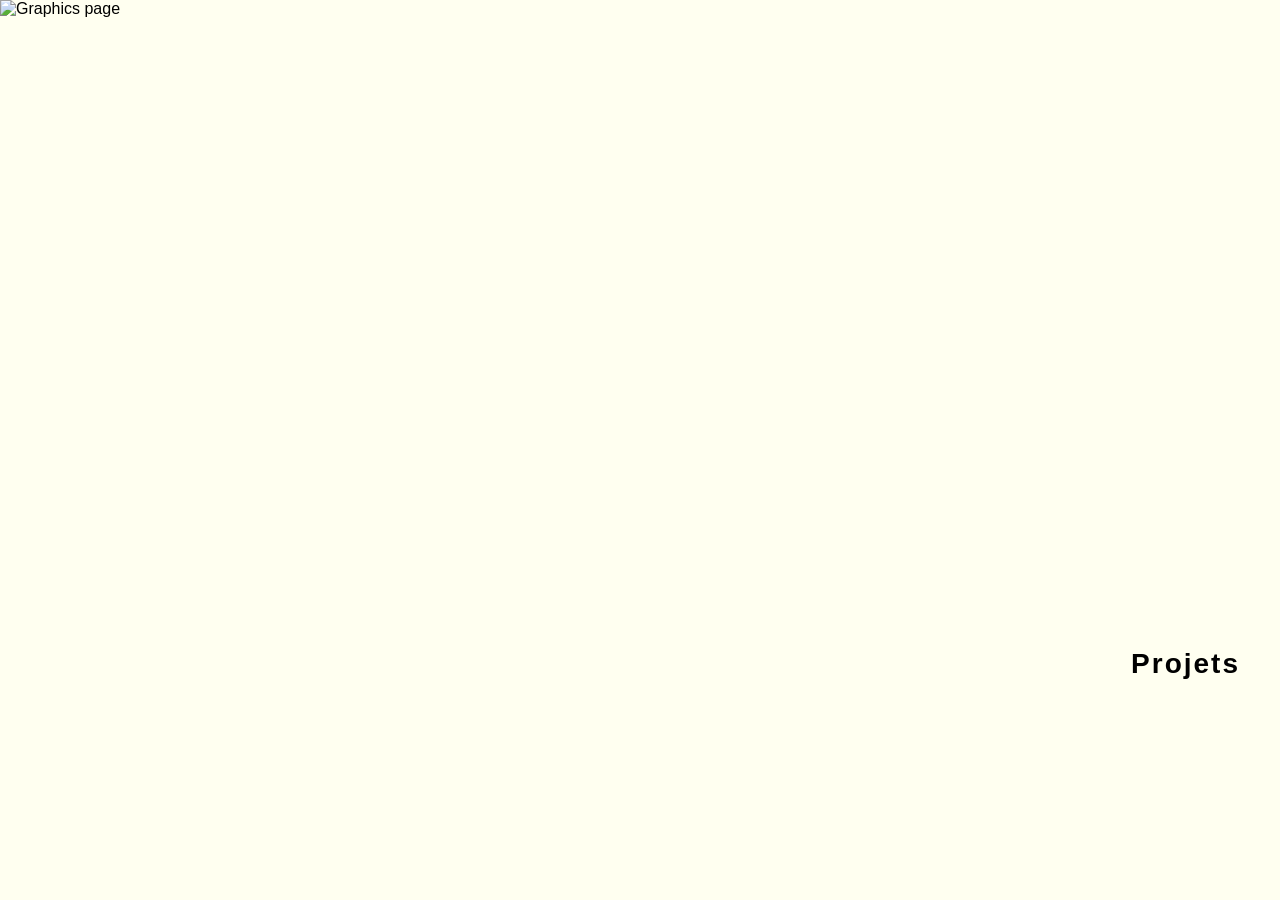
==== graphics-part.html @ 1b8ebc3f "Rename graphics.html to graphics-part.html" ====
<!DOCTYPE html>
<html lang="fr">
<head>
<meta charset="UTF-8">
<meta name="viewport" content="width=device-width, initial-scale=1.0">
<title>Graphics Part – Axel Cormon</title>

<style>

html,body{
    margin:0;
    padding:0;
    background:ivory;
    font-family:Arial, sans-serif;
}

/* Image principale */
.page-image{
    width:100%;
    height:auto;
    display:block;
}

/* Lien projets */
.projets-link{
    position:fixed;
    right:40px;

    /* Ajuste cette valeur pour tomber exactement en face de "Cours :" */
    top:72vh;

    font-size:28px;
    font-weight:700;
    color:black;
    text-decoration:none;
    letter-spacing:2px;

    transition:all 0.25s ease;
}

/* effet hover */
.projets-link:hover{
    transform:translateX(-6px);
    opacity:0.6;
}

</style>
</head>

<body>

<!-- image qui constitue toute la page -->
<img src="image/graphics-page.png" class="page-image" alt="Graphics page">

<!-- bouton projets -->
<a href="projets.html" class="projets-link">Projets</a>

</body>
</html>
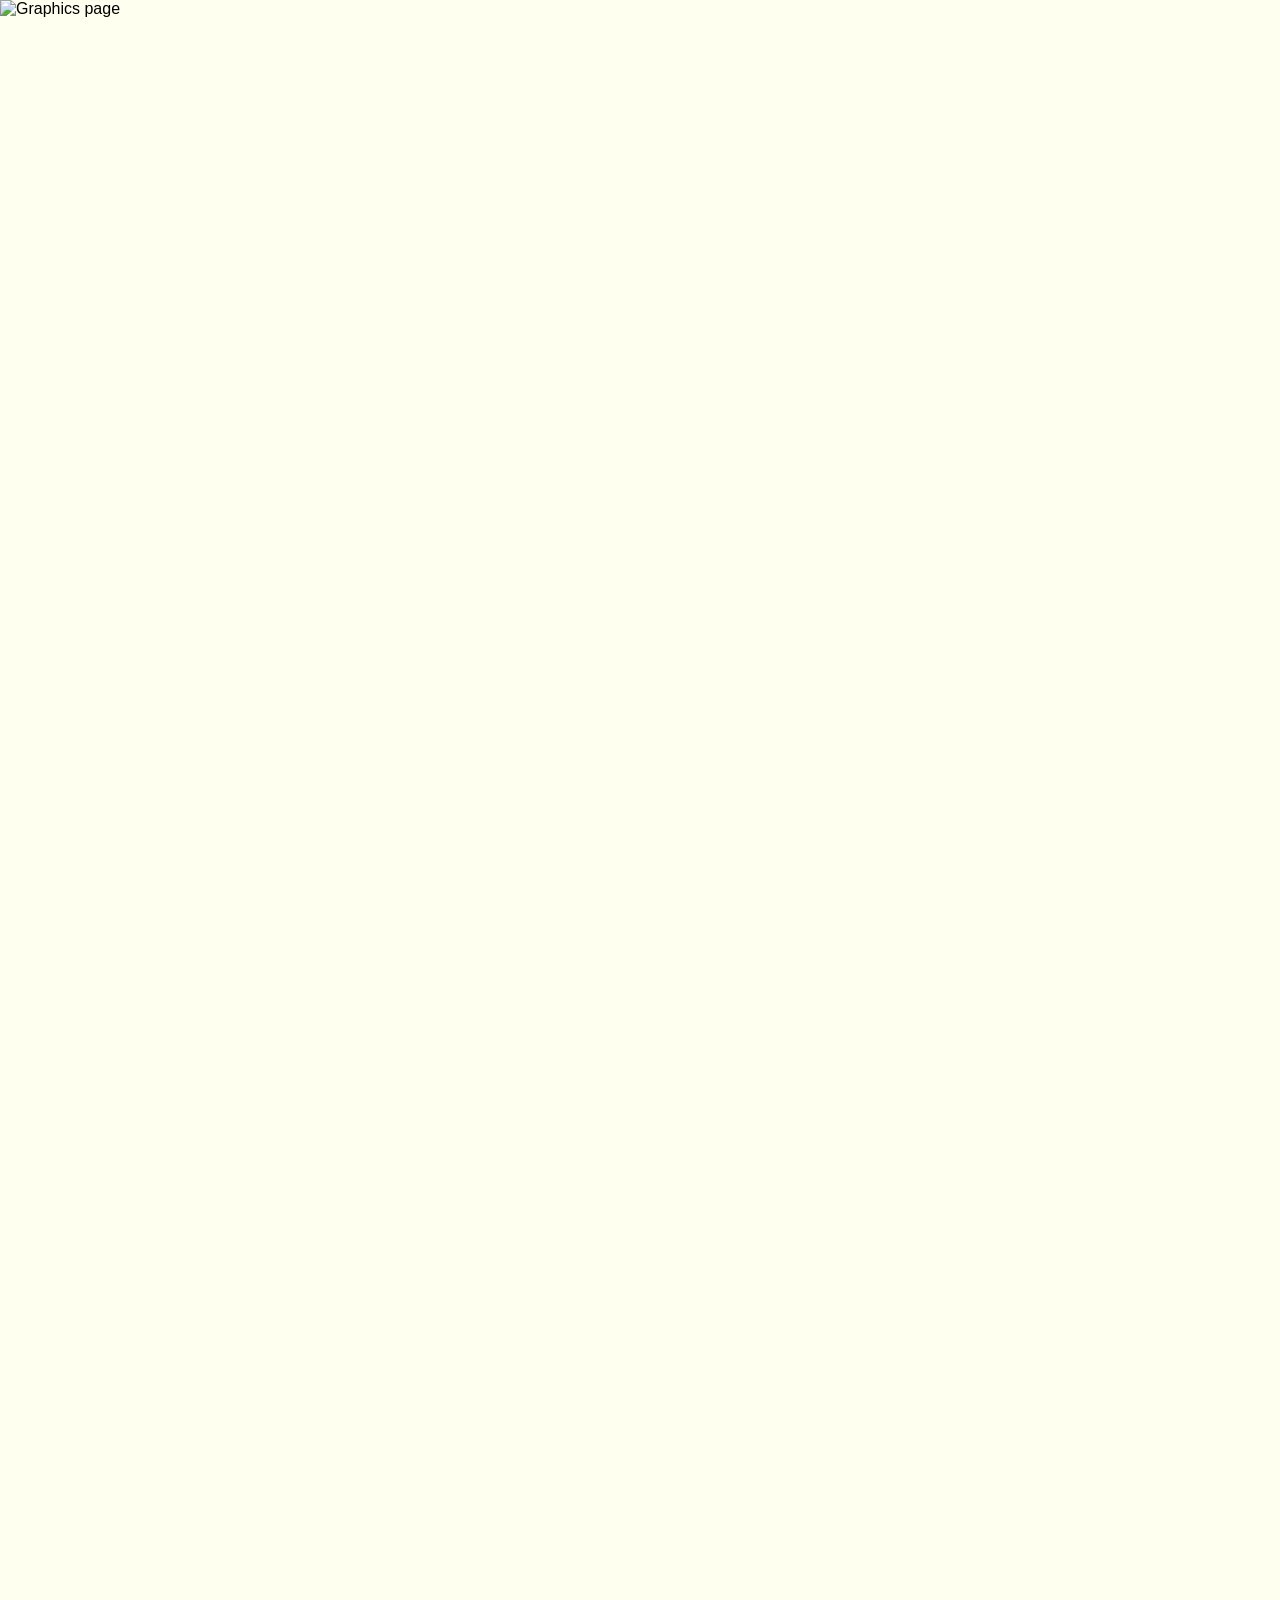
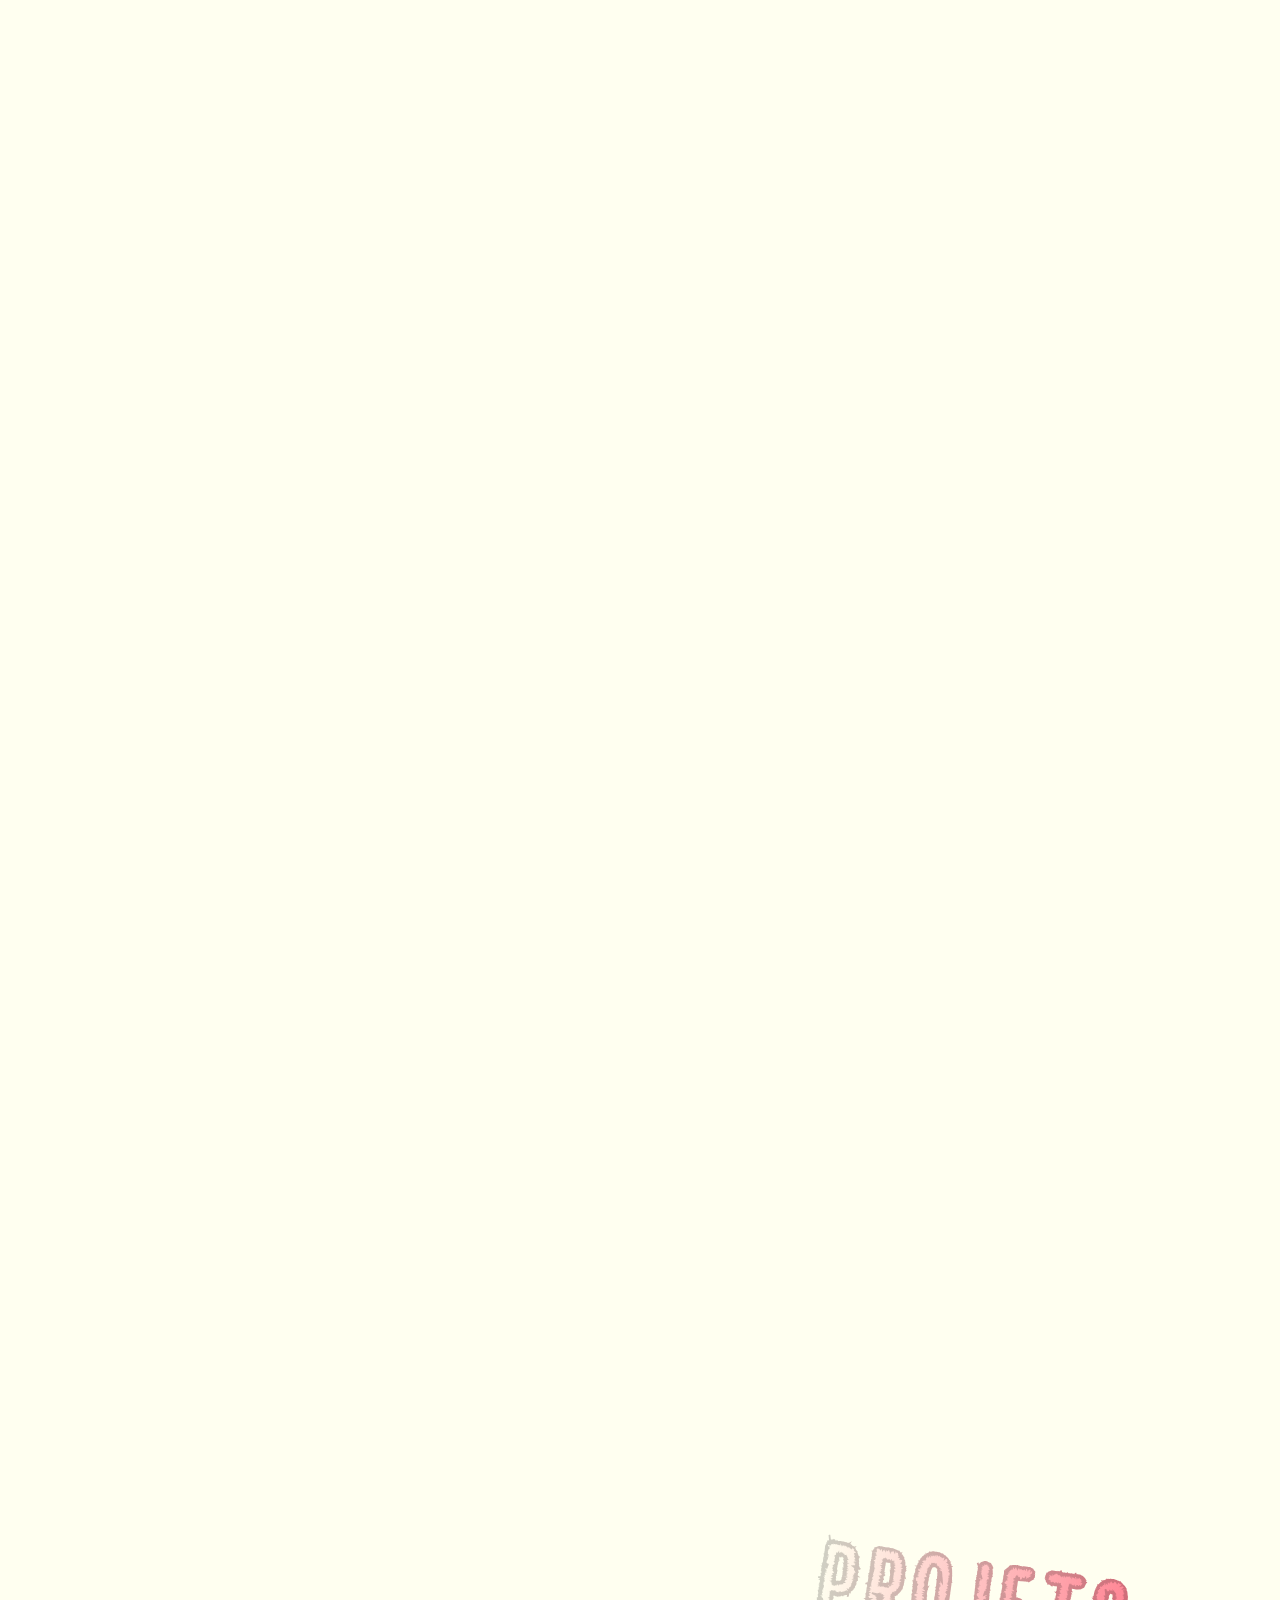
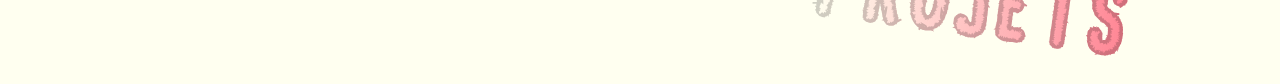
==== commit a18acfcb: "Add files via upload" ====
--- a/graphics-part.html
+++ b/graphics-part.html
@@ -6,42 +6,88 @@
 <title>Graphics Part – Axel Cormon</title>
 
 <style>
-
-html,body{
-    margin:0;
-    padding:0;
-    background:ivory;
-    font-family:Arial, sans-serif;
+/* Intégration de la police */
+@font-face {
+    font-family: "CafeFrancoise";
+    src: url("fonts/CafeFrancoise.woff2") format("woff2");
+    font-weight: normal;
+    font-style: normal;
 }
 
-/* Image principale */
-.page-image{
-    width:100%;
-    height:auto;
-    display:block;
+html, body {
+    margin: 0;
+    padding: 0;
+    background: ivory;
+    font-family: Arial, sans-serif;
 }
 
-/* Lien projets */
-.projets-link{
-    position:fixed;
-    right:40px;
-
-    /* Ajuste cette valeur pour tomber exactement en face de "Cours :" */
-    top:72vh;
-
-    font-size:28px;
-    font-weight:700;
-    color:black;
-    text-decoration:none;
-    letter-spacing:2px;
-
-    transition:all 0.25s ease;
+.page-image {
+    width: 100%;
+    height: auto;
+    display: block;
 }
 
-/* effet hover */
-.projets-link:hover{
-    transform:translateX(-6px);
-    opacity:0.6;
+/* Lien Projets */
+.projets-link {
+    position: absolute;
+    right: 13%;
+    top: 349.5%; 
+    
+    scale: 1.15;
+    font-size: 70px;
+    font-weight: 700;
+    text-decoration: none;
+    letter-spacing: 8px;
+    font-family: "CafeFrancoise", cursive;
+    rotate: 7.75deg;
+
+    /* État par défaut : Texte transparent avec contour animé */
+    color: transparent;
+    -webkit-text-stroke: 1.5px #0000002f; /* Contour fixe très léger */
+    
+    /* Dégradé qui sert de "trait" mobile */
+    background: linear-gradient(to right, 
+        transparent 0%, 
+        #ff0836 100%, 
+        #ff0836 100%, 
+        transparent 0%, 
+        transparent 0%
+    );
+    background-size: 200% 100%;
+    -webkit-background-clip: text;
+    background-clip: text;
+
+    /* Animation du trait en continu */
+    animation: outlineSweep 3s infinite linear;
+
+    /* Transition fluide pour le hover */
+    transition: 
+        scale 0.3s cubic-bezier(0.175, 0.885, 0.32, 1.275),
+        translate 0.3s cubic-bezier(0.175, 0.885, 0.32, 1.275),
+        letter-spacing 0.3s ease,
+        text-shadow 0.3s ease;
+}
+
+/* Animation du trait qui parcourt les lettres */
+@keyframes outlineSweep {
+    0% { background-position: 200% 0; }
+    100% { background-position: -200% 0; }
+}
+
+/* --- EFFET HOVER --- */
+.projets-link:hover {
+    animation: none; /* Stop le parcours du trait */
+    background: none;
+    -webkit-background-clip: initial;
+    background-clip: initial;
+    
+    scale: 1.15;
+    translate: 0 -5px;
+    letter-spacing: 8px;
+    
+    color: transparent;
+    -webkit-text-stroke: 2px black; /* Contour plus marqué */
+    text-shadow: 6px 6px 0px #ff0836; /* Ombre néo-brutaliste */
 }
 
 </style>
@@ -49,11 +95,9 @@
 
 <body>
 
-<!-- image qui constitue toute la page -->
-<img src="image/graphics-page.png" class="page-image" alt="Graphics page">
+<img src="https://i.imgur.com/1gp3aFe.jpeg" class="page-image" alt="Graphics page">
 
-<!-- bouton projets -->
 <a href="projets.html" class="projets-link">Projets</a>
 
 </body>
-</html>
+</html>
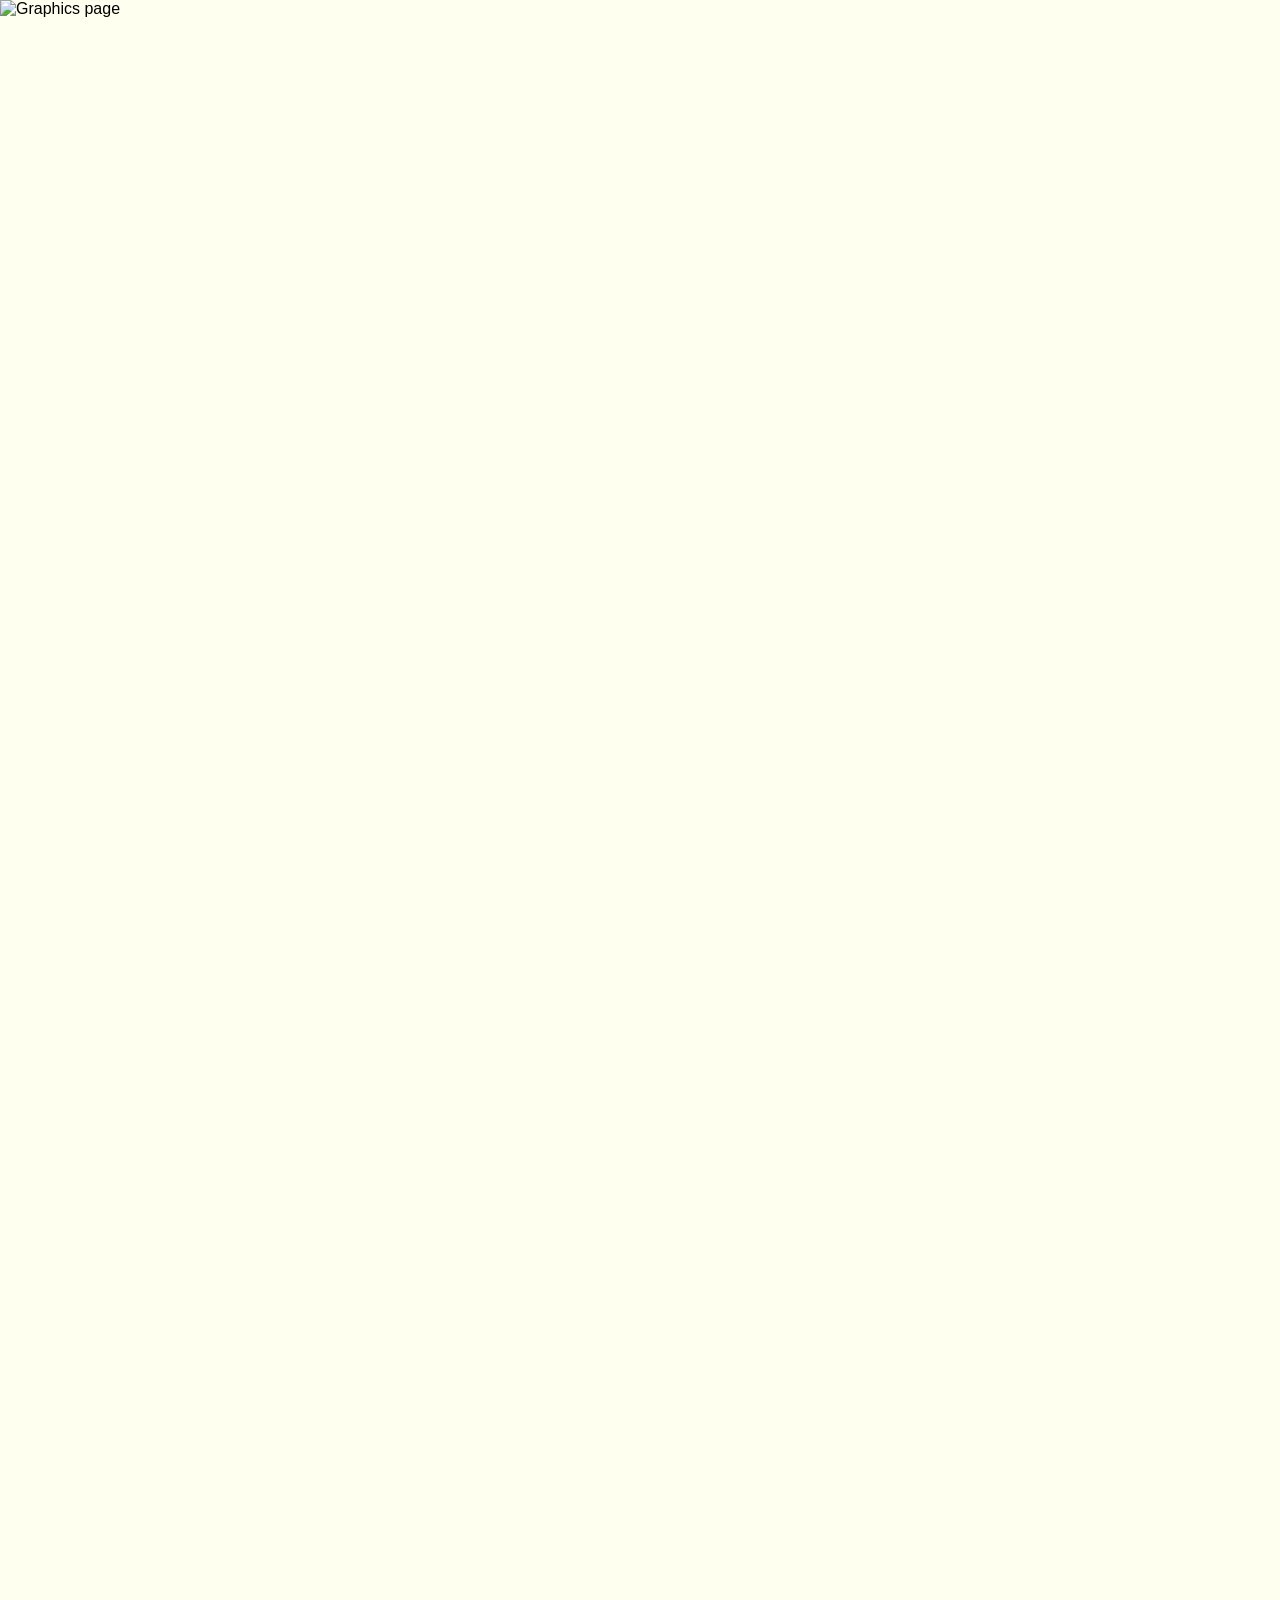
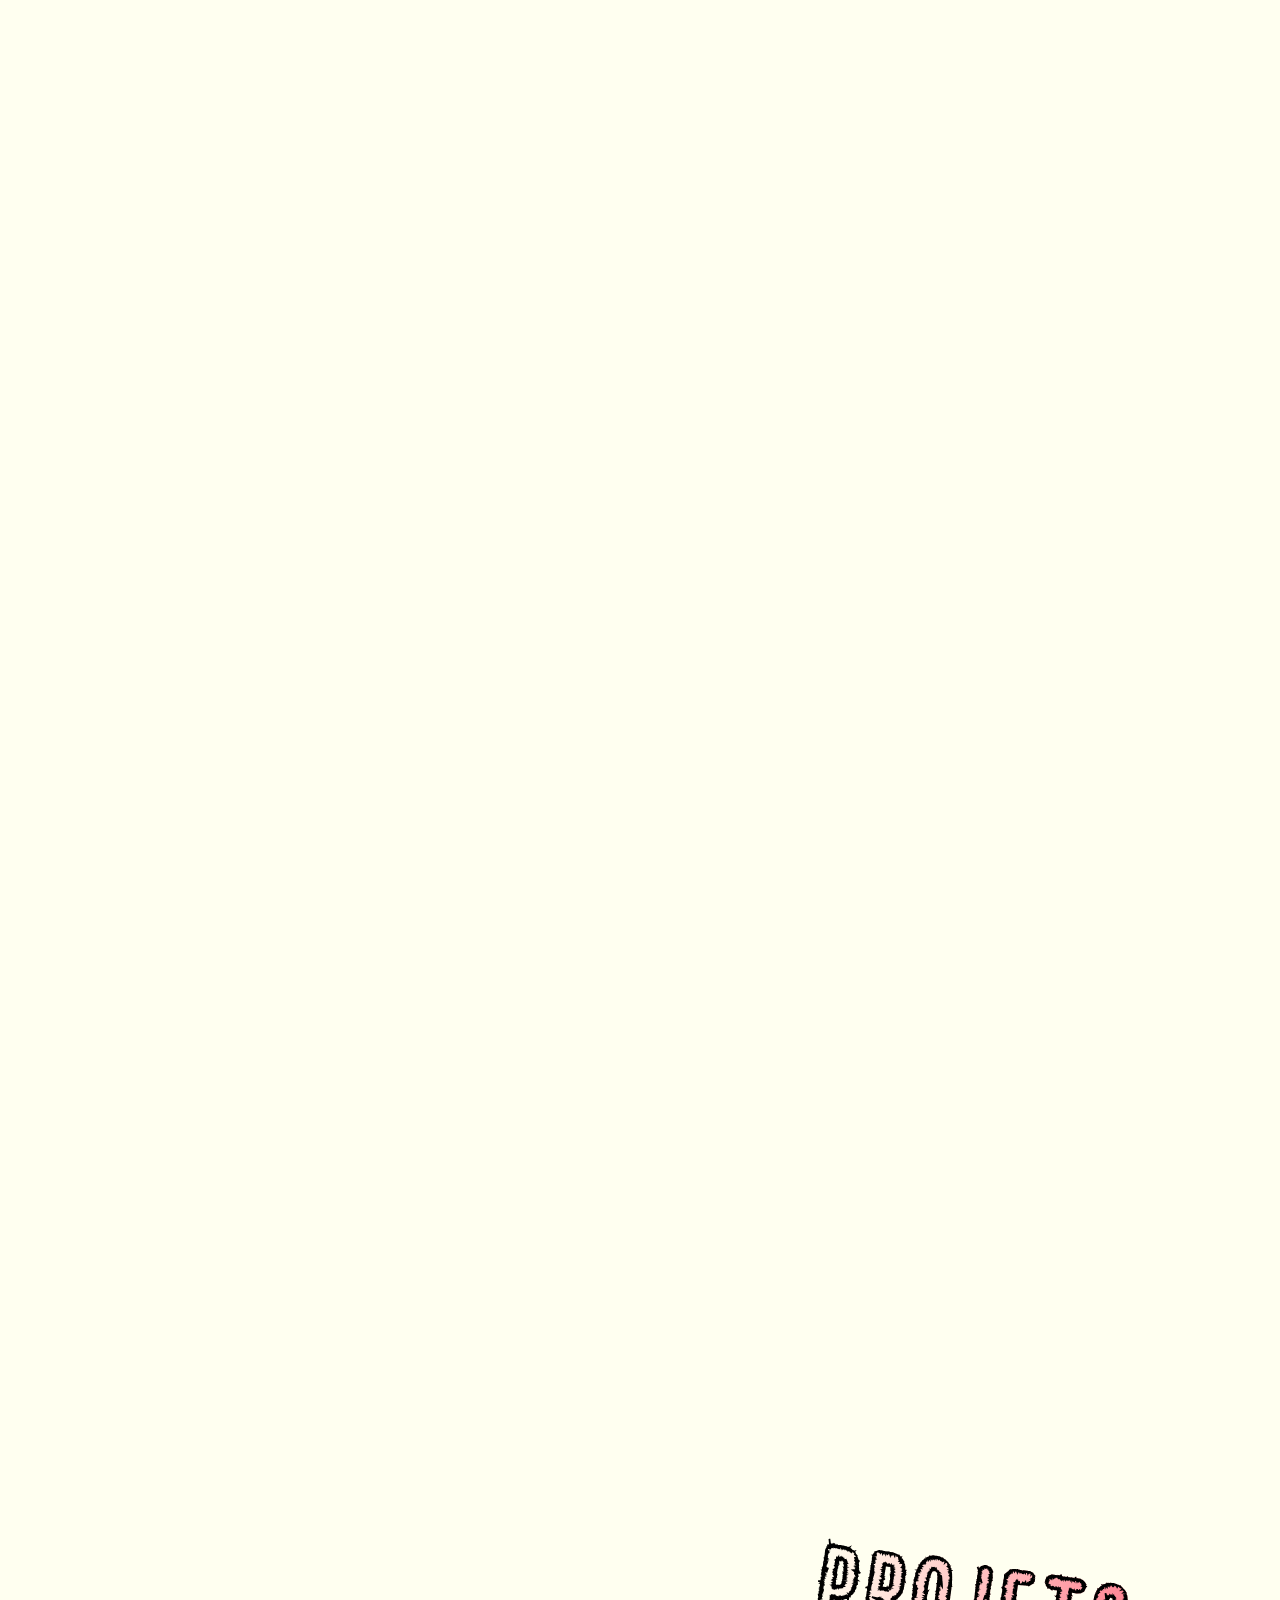
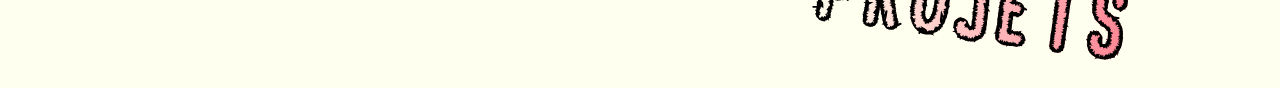
==== commit e9f3cf51: "Add files via upload" ====
--- a/graphics-part.html
+++ b/graphics-part.html
@@ -31,7 +31,7 @@
 .projets-link {
     position: absolute;
     right: 13%;
-    top: 349.5%; 
+    top: 350%; 
     
     scale: 1.15;
     font-size: 70px;
@@ -43,7 +43,7 @@
 
     /* État par défaut : Texte transparent avec contour animé */
     color: transparent;
-    -webkit-text-stroke: 1.5px #0000002f; /* Contour fixe très léger */
+    -webkit-text-stroke: 1.5px #000000; /* Contour fixe très léger */
     
     /* Dégradé qui sert de "trait" mobile */
     background: linear-gradient(to right, 
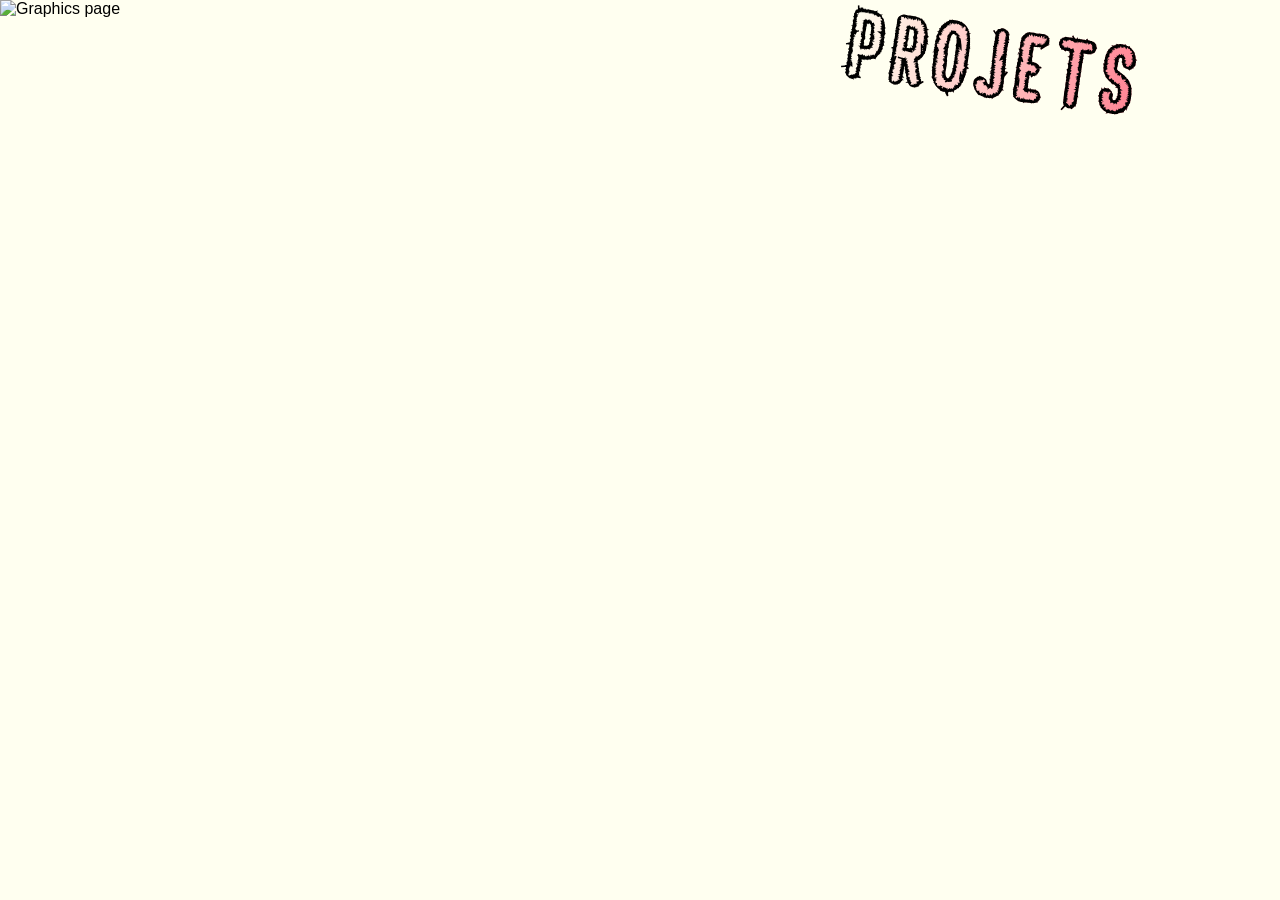
==== commit 6110e7e4: "Add files via upload" ====
--- a/graphics-part.html
+++ b/graphics-part.html
@@ -21,29 +21,44 @@
     font-family: Arial, sans-serif;
 }
 
+/* 1. LE CONTENEUR CRUCIAL */
+.relative-container {
+    position: relative;
+    width: 100%;
+}
+
 .page-image {
     width: 100%;
     height: auto;
     display: block;
 }
 
-/* Lien Projets */
+/* 2. LE LIEN FLUIDE */
 .projets-link {
     position: absolute;
-    right: 13%;
-    top: 350%; 
+    right: 12.4%;
     
-    scale: 1.15;
-    font-size: 70px;
+    /* ⚠️ ATTENTION : J'ai remplacé 350% par 80%. 
+       Avec le nouveau conteneur, 100% correspond au tout bas de l'image. 
+       Ajuste ce pourcentage (ex: 75%, 82%...) pour le placer pile où tu veux ! */
+    top: 76.3%; 
+    
+    /* La taille du texte s'adapte à la largeur de l'écran (5vw = 5% de l'écran) */
+    font-size: 5vw; 
+    
     font-weight: 700;
     text-decoration: none;
-    letter-spacing: 8px;
     font-family: "CafeFrancoise", cursive;
     rotate: 7.75deg;
+    scale: 1;
+
+    /* Utilisation de "em" pour que l'espacement s'adapte à la taille du texte */
+    letter-spacing: 0.12em; 
+    scale: 1.15;
 
     /* État par défaut : Texte transparent avec contour animé */
     color: transparent;
-    -webkit-text-stroke: 1.5px #000000; /* Contour fixe très léger */
+    -webkit-text-stroke: 0.02em #000000; /* Remplace les 1.5px */
     
     /* Dégradé qui sert de "trait" mobile */
     background: linear-gradient(to right, 
@@ -82,12 +97,12 @@
     background-clip: initial;
     
     scale: 1.15;
-    translate: 0 -5px;
-    letter-spacing: 8px;
+    translate: 0 -0.1em; /* Remplace les -5px par du relatif */
+    letter-spacing: 0.12em; /* Remplace les 8px */
     
     color: transparent;
-    -webkit-text-stroke: 2px black; /* Contour plus marqué */
-    text-shadow: 6px 6px 0px #ff0836; /* Ombre néo-brutaliste */
+    -webkit-text-stroke: 0.03em black; /* Remplace les 2px */
+    text-shadow: 0.08em 0.08em 0px #ff0836; /* Remplace les 6px 6px (ombre néo-brutaliste) */
 }
 
 </style>
@@ -95,9 +110,10 @@
 
 <body>
 
-<img src="https://i.imgur.com/1gp3aFe.jpeg" class="page-image" alt="Graphics page">
-
-<a href="projets.html" class="projets-link">Projets</a>
+<div class="relative-container">
+    <img src="https://i.imgur.com/1gp3aFe.jpeg" class="page-image" alt="Graphics page">
+    <a href="projets.html" class="projets-link">Projets</a>
+</div>
 
 </body>
 </html>
